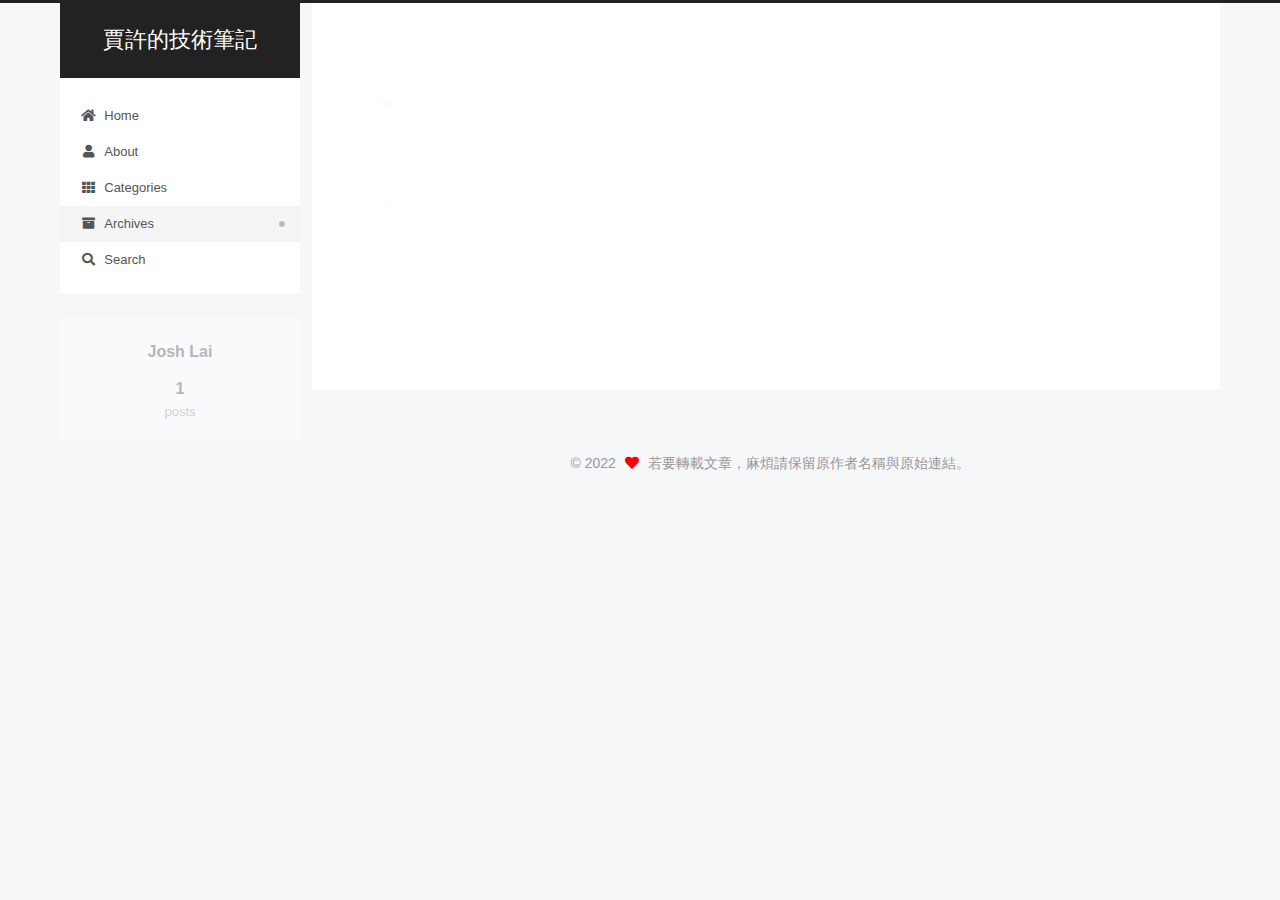
==== archives/index.html @ 077f095e "Site updated: 2022-09-03 20:26:24" ====
<!DOCTYPE html>
<html lang="en">
<head>
  <meta charset="UTF-8">
<meta name="viewport" content="width=device-width, initial-scale=1, maximum-scale=2">
<meta name="theme-color" content="#222">
<meta name="generator" content="Hexo 6.2.0">
  <link rel="apple-touch-icon" sizes="180x180" href="/images/apple-touch-icon-next.png">
  <link rel="icon" type="image/png" sizes="32x32" href="/images/favicon-32x32-next.png">
  <link rel="icon" type="image/png" sizes="16x16" href="/images/favicon-16x16-next.png">
  <link rel="mask-icon" href="/images/logo.svg" color="#222">

<link rel="stylesheet" href="/css/main.css">


<link rel="stylesheet" href="/lib/font-awesome/css/all.min.css">

<script id="hexo-configurations">
    var NexT = window.NexT || {};
    var CONFIG = {"hostname":"example.com","root":"/","scheme":"Pisces","version":"7.8.0","exturl":false,"sidebar":{"position":"left","display":"post","padding":18,"offset":12,"onmobile":false},"copycode":{"enable":false,"show_result":false,"style":null},"back2top":{"enable":true,"sidebar":false,"scrollpercent":false},"bookmark":{"enable":false,"color":"#222","save":"auto"},"fancybox":false,"mediumzoom":false,"lazyload":false,"pangu":false,"comments":{"style":"tabs","active":null,"storage":true,"lazyload":false,"nav":null},"algolia":{"hits":{"per_page":10},"labels":{"input_placeholder":"Search for Posts","hits_empty":"We didn't find any results for the search: ${query}","hits_stats":"${hits} results found in ${time} ms"}},"localsearch":{"enable":true,"trigger":"auto","top_n_per_article":1,"unescape":false,"preload":false},"motion":{"enable":true,"async":false,"transition":{"post_block":"fadeIn","post_header":"slideDownIn","post_body":"slideDownIn","coll_header":"slideLeftIn","sidebar":"slideUpIn"}},"path":"search.xml"};
  </script>

  <meta property="og:type" content="website">
<meta property="og:title" content="賈許的技術筆記">
<meta property="og:url" content="http://example.com/archives/index.html">
<meta property="og:site_name" content="賈許的技術筆記">
<meta property="og:locale" content="en_US">
<meta property="article:author" content="Josh Lai">
<meta name="twitter:card" content="summary">

<link rel="canonical" href="http://example.com/archives/">


<script id="page-configurations">
  // https://hexo.io/docs/variables.html
  CONFIG.page = {
    sidebar: "",
    isHome : false,
    isPost : false,
    lang   : 'en'
  };
</script>

  <title>Archive | 賈許的技術筆記</title>
  






  <noscript>
  <style>
  .use-motion .brand,
  .use-motion .menu-item,
  .sidebar-inner,
  .use-motion .post-block,
  .use-motion .pagination,
  .use-motion .comments,
  .use-motion .post-header,
  .use-motion .post-body,
  .use-motion .collection-header { opacity: initial; }

  .use-motion .site-title,
  .use-motion .site-subtitle {
    opacity: initial;
    top: initial;
  }

  .use-motion .logo-line-before i { left: initial; }
  .use-motion .logo-line-after i { right: initial; }
  </style>
</noscript>

</head>

<body itemscope itemtype="http://schema.org/WebPage">
  <div class="container use-motion">
    <div class="headband"></div>

    <header class="header" itemscope itemtype="http://schema.org/WPHeader">
      <div class="header-inner"><div class="site-brand-container">
  <div class="site-nav-toggle">
    <div class="toggle" aria-label="Toggle navigation bar">
      <span class="toggle-line toggle-line-first"></span>
      <span class="toggle-line toggle-line-middle"></span>
      <span class="toggle-line toggle-line-last"></span>
    </div>
  </div>

  <div class="site-meta">

    <a href="/" class="brand" rel="start">
      <span class="logo-line-before"><i></i></span>
      <h1 class="site-title">賈許的技術筆記</h1>
      <span class="logo-line-after"><i></i></span>
    </a>
  </div>

  <div class="site-nav-right">
    <div class="toggle popup-trigger">
        <i class="fa fa-search fa-fw fa-lg"></i>
    </div>
  </div>
</div>




<nav class="site-nav">
  <ul id="menu" class="main-menu menu">
        <li class="menu-item menu-item-home">

    <a href="/" rel="section"><i class="fa fa-home fa-fw"></i>Home</a>

  </li>
        <li class="menu-item menu-item-about">

    <a href="/about/" rel="section"><i class="fa fa-user fa-fw"></i>About</a>

  </li>
        <li class="menu-item menu-item-categories">

    <a href="/categories/" rel="section"><i class="fa fa-th fa-fw"></i>Categories</a>

  </li>
        <li class="menu-item menu-item-archives">

    <a href="/archives/" rel="section"><i class="fa fa-archive fa-fw"></i>Archives</a>

  </li>
      <li class="menu-item menu-item-search">
        <a role="button" class="popup-trigger"><i class="fa fa-search fa-fw"></i>Search
        </a>
      </li>
  </ul>
</nav>



  <div class="search-pop-overlay">
    <div class="popup search-popup">
        <div class="search-header">
  <span class="search-icon">
    <i class="fa fa-search"></i>
  </span>
  <div class="search-input-container">
    <input autocomplete="off" autocapitalize="off"
           placeholder="Searching..." spellcheck="false"
           type="search" class="search-input">
  </div>
  <span class="popup-btn-close">
    <i class="fa fa-times-circle"></i>
  </span>
</div>
<div id="search-result">
  <div id="no-result">
    <i class="fa fa-spinner fa-pulse fa-5x fa-fw"></i>
  </div>
</div>

    </div>
  </div>

</div>
    </header>

    
  <div class="back-to-top">
    <i class="fa fa-arrow-up"></i>
    <span>0%</span>
  </div>


    <main class="main">
      <div class="main-inner">
        <div class="content-wrap">
          

          <div class="content archive">
            

  
  
  
  <div class="post-block">
    <div class="posts-collapse">
      <div class="collection-title">
        <span class="collection-header">Um..! 1 post. Keep on posting.</span>
      </div>

      
    <div class="collection-year">
      <span class="collection-header">2022</span>
    </div>

  <article itemscope itemtype="http://schema.org/Article">
    <header class="post-header">

      <div class="post-meta">
        <time itemprop="dateCreated"
              datetime="2022-09-03T19:16:17+08:00"
              content="2022-09-03">
          09-03
        </time>
      </div>

      <div class="post-title">
          <a class="post-title-link" href="/2022/09/03/hello-world/" itemprop="url">
            <span itemprop="name">Hello World</span>
          </a>
      </div>

    </header>
  </article>


    </div>
  </div>
  
  
  

  



          </div>
          

<script>
  window.addEventListener('tabs:register', () => {
    let { activeClass } = CONFIG.comments;
    if (CONFIG.comments.storage) {
      activeClass = localStorage.getItem('comments_active') || activeClass;
    }
    if (activeClass) {
      let activeTab = document.querySelector(`a[href="#comment-${activeClass}"]`);
      if (activeTab) {
        activeTab.click();
      }
    }
  });
  if (CONFIG.comments.storage) {
    window.addEventListener('tabs:click', event => {
      if (!event.target.matches('.tabs-comment .tab-content .tab-pane')) return;
      let commentClass = event.target.classList[1];
      localStorage.setItem('comments_active', commentClass);
    });
  }
</script>

        </div>
          
  
  <div class="toggle sidebar-toggle">
    <span class="toggle-line toggle-line-first"></span>
    <span class="toggle-line toggle-line-middle"></span>
    <span class="toggle-line toggle-line-last"></span>
  </div>

  <aside class="sidebar">
    <div class="sidebar-inner">

      <ul class="sidebar-nav motion-element">
        <li class="sidebar-nav-toc">
          Table of Contents
        </li>
        <li class="sidebar-nav-overview">
          Overview
        </li>
      </ul>

      <!--noindex-->
      <div class="post-toc-wrap sidebar-panel">
      </div>
      <!--/noindex-->

      <div class="site-overview-wrap sidebar-panel">
        <div class="site-author motion-element" itemprop="author" itemscope itemtype="http://schema.org/Person">
  <p class="site-author-name" itemprop="name">Josh Lai</p>
  <div class="site-description" itemprop="description"></div>
</div>
<div class="site-state-wrap motion-element">
  <nav class="site-state">
      <div class="site-state-item site-state-posts">
          <a href="/archives/">
        
          <span class="site-state-item-count">1</span>
          <span class="site-state-item-name">posts</span>
        </a>
      </div>
  </nav>
</div>



      </div>

    </div>
  </aside>
  <div id="sidebar-dimmer"></div>


      </div>
    </main>

    <footer class="footer">
      <div class="footer-inner">
        

        

<div class="copyright">
  
  &copy; 
  <span itemprop="copyrightYear">2022</span>
  <span class="with-love">
    <i class="fa fa-heart"></i>
  </span>
  <span class="author" itemprop="copyrightHolder">若要轉載文章，麻煩請保留原作者名稱與原始連結。</span>
</div>

        








      </div>
    </footer>
  </div>

  
  <script src="/lib/anime.min.js"></script>
  <script src="/lib/velocity/velocity.min.js"></script>
  <script src="/lib/velocity/velocity.ui.min.js"></script>

<script src="/js/utils.js"></script>

<script src="/js/motion.js"></script>


<script src="/js/schemes/pisces.js"></script>


<script src="/js/next-boot.js"></script>




  




  
<script src="/js/local-search.js"></script>













  

  

</body>
</html>
---- css/main.css ----
:root {
  --body-bg-color: #f5f7f9;
  --content-bg-color: #fff;
  --card-bg-color: #f5f5f5;
  --text-color: #555;
  --blockquote-color: #666;
  --link-color: #555;
  --link-hover-color: #222;
  --brand-color: #fff;
  --brand-hover-color: #fff;
  --table-row-odd-bg-color: #f9f9f9;
  --table-row-hover-bg-color: #f5f5f5;
  --menu-item-bg-color: #f5f5f5;
  --btn-default-bg: #fff;
  --btn-default-color: #555;
  --btn-default-border-color: #555;
  --btn-default-hover-bg: #222;
  --btn-default-hover-color: #fff;
  --btn-default-hover-border-color: #222;
}
html {
  line-height: 1.15; /* 1 */
  -webkit-text-size-adjust: 100%; /* 2 */
}
body {
  margin: 0;
}
main {
  display: block;
}
h1 {
  font-size: 2em;
  margin: 0.67em 0;
}
hr {
  box-sizing: content-box; /* 1 */
  height: 0; /* 1 */
  overflow: visible; /* 2 */
}
pre {
  font-family: monospace, monospace; /* 1 */
  font-size: 1em; /* 2 */
}
a {
  background: transparent;
}
abbr[title] {
  border-bottom: none; /* 1 */
  text-decoration: underline; /* 2 */
  text-decoration: underline dotted; /* 2 */
}
b,
strong {
  font-weight: bolder;
}
code,
kbd,
samp {
  font-family: monospace, monospace; /* 1 */
  font-size: 1em; /* 2 */
}
small {
  font-size: 80%;
}
sub,
sup {
  font-size: 75%;
  line-height: 0;
  position: relative;
  vertical-align: baseline;
}
sub {
  bottom: -0.25em;
}
sup {
  top: -0.5em;
}
img {
  border-style: none;
}
button,
input,
optgroup,
select,
textarea {
  font-family: inherit; /* 1 */
  font-size: 100%; /* 1 */
  line-height: 1.15; /* 1 */
  margin: 0; /* 2 */
}
button,
input {
/* 1 */
  overflow: visible;
}
button,
select {
/* 1 */
  text-transform: none;
}
button,
[type='button'],
[type='reset'],
[type='submit'] {
  -webkit-appearance: button;
}
button::-moz-focus-inner,
[type='button']::-moz-focus-inner,
[type='reset']::-moz-focus-inner,
[type='submit']::-moz-focus-inner {
  border-style: none;
  padding: 0;
}
button:-moz-focusring,
[type='button']:-moz-focusring,
[type='reset']:-moz-focusring,
[type='submit']:-moz-focusring {
  outline: 1px dotted ButtonText;
}
fieldset {
  padding: 0.35em 0.75em 0.625em;
}
legend {
  box-sizing: border-box; /* 1 */
  color: inherit; /* 2 */
  display: table; /* 1 */
  max-width: 100%; /* 1 */
  padding: 0; /* 3 */
  white-space: normal; /* 1 */
}
progress {
  vertical-align: baseline;
}
textarea {
  overflow: auto;
}
[type='checkbox'],
[type='radio'] {
  box-sizing: border-box; /* 1 */
  padding: 0; /* 2 */
}
[type='number']::-webkit-inner-spin-button,
[type='number']::-webkit-outer-spin-button {
  height: auto;
}
[type='search'] {
  outline-offset: -2px; /* 2 */
  -webkit-appearance: textfield; /* 1 */
}
[type='search']::-webkit-search-decoration {
  -webkit-appearance: none;
}
::-webkit-file-upload-button {
  font: inherit; /* 2 */
  -webkit-appearance: button; /* 1 */
}
details {
  display: block;
}
summary {
  display: list-item;
}
template {
  display: none;
}
[hidden] {
  display: none;
}
::selection {
  background: #262a30;
  color: #eee;
}
html,
body {
  height: 100%;
}
body {
  background: var(--body-bg-color);
  color: var(--text-color);
  font-family: 'Lato', "PingFang SC", "Microsoft YaHei", sans-serif;
  font-size: 1em;
  line-height: 2;
}
@media (max-width: 991px) {
  body {
    padding-left: 0 !important;
    padding-right: 0 !important;
  }
}
h1,
h2,
h3,
h4,
h5,
h6 {
  font-family: 'Lato', "PingFang SC", "Microsoft YaHei", sans-serif;
  font-weight: bold;
  line-height: 1.5;
  margin: 20px 0 15px;
}
h1 {
  font-size: 1.5em;
}
h2 {
  font-size: 1.375em;
}
h3 {
  font-size: 1.25em;
}
h4 {
  font-size: 1.125em;
}
h5 {
  font-size: 1em;
}
h6 {
  font-size: 0.875em;
}
p {
  margin: 0 0 20px 0;
}
a,
span.exturl {
  border-bottom: 1px solid #999;
  color: var(--link-color);
  outline: 0;
  text-decoration: none;
  overflow-wrap: break-word;
  word-wrap: break-word;
  cursor: pointer;
}
a:hover,
span.exturl:hover {
  border-bottom-color: var(--link-hover-color);
  color: var(--link-hover-color);
}
iframe,
img,
video {
  display: block;
  margin-left: auto;
  margin-right: auto;
  max-width: 100%;
}
hr {
  background-image: repeating-linear-gradient(-45deg, #ddd, #ddd 4px, transparent 4px, transparent 8px);
  border: 0;
  height: 3px;
  margin: 40px 0;
}
blockquote {
  border-left: 4px solid #ddd;
  color: var(--blockquote-color);
  margin: 0;
  padding: 0 15px;
}
blockquote cite::before {
  content: '-';
  padding: 0 5px;
}
dt {
  font-weight: bold;
}
dd {
  margin: 0;
  padding: 0;
}
kbd {
  background-color: #f5f5f5;
  background-image: linear-gradient(#eee, #fff, #eee);
  border: 1px solid #ccc;
  border-radius: 0.2em;
  box-shadow: 0.1em 0.1em 0.2em rgba(0,0,0,0.1);
  color: #555;
  font-family: inherit;
  padding: 0.1em 0.3em;
  white-space: nowrap;
}
.table-container {
  overflow: auto;
}
table {
  border-collapse: collapse;
  border-spacing: 0;
  font-size: 0.875em;
  margin: 0 0 20px 0;
  width: 100%;
}
tbody tr:nth-of-type(odd) {
  background: var(--table-row-odd-bg-color);
}
tbody tr:hover {
  background: var(--table-row-hover-bg-color);
}
caption,
th,
td {
  font-weight: normal;
  padding: 8px;
  vertical-align: middle;
}
th,
td {
  border: 1px solid #ddd;
  border-bottom: 3px solid #ddd;
}
th {
  font-weight: 700;
  padding-bottom: 10px;
}
td {
  border-bottom-width: 1px;
}
.btn {
  background: var(--btn-default-bg);
  border: 2px solid var(--btn-default-border-color);
  border-radius: 2px;
  color: var(--btn-default-color);
  display: inline-block;
  font-size: 0.875em;
  line-height: 2;
  padding: 0 20px;
  text-decoration: none;
  transition-property: background-color;
  transition-delay: 0s;
  transition-duration: 0.2s;
  transition-timing-function: ease-in-out;
}
.btn:hover {
  background: var(--btn-default-hover-bg);
  border-color: var(--btn-default-hover-border-color);
  color: var(--btn-default-hover-color);
}
.btn + .btn {
  margin: 0 0 8px 8px;
}
.btn .fa-fw {
  text-align: left;
  width: 1.285714285714286em;
}
.toggle {
  line-height: 0;
}
.toggle .toggle-line {
  background: #fff;
  display: inline-block;
  height: 2px;
  left: 0;
  position: relative;
  top: 0;
  transition: all 0.4s;
  vertical-align: top;
  width: 100%;
}
.toggle .toggle-line:not(:first-child) {
  margin-top: 3px;
}
.toggle.toggle-arrow .toggle-line-first {
  left: 50%;
  top: 2px;
  transform: rotate(45deg);
  width: 50%;
}
.toggle.toggle-arrow .toggle-line-middle {
  left: 2px;
  width: 90%;
}
.toggle.toggle-arrow .toggle-line-last {
  left: 50%;
  top: -2px;
  transform: rotate(-45deg);
  width: 50%;
}
.toggle.toggle-close .toggle-line-first {
  transform: rotate(-45deg);
  top: 5px;
}
.toggle.toggle-close .toggle-line-middle {
  opacity: 0;
}
.toggle.toggle-close .toggle-line-last {
  transform: rotate(45deg);
  top: -5px;
}
.highlight,
pre {
  background: #f7f7f7;
  color: #4d4d4c;
  line-height: 1.6;
  margin: 0 auto 20px;
}
pre,
code {
  font-family: consolas, Menlo, monospace, "PingFang SC", "Microsoft YaHei";
}
code {
  background: #eee;
  border-radius: 3px;
  color: #555;
  padding: 2px 4px;
  overflow-wrap: break-word;
  word-wrap: break-word;
}
.highlight *::selection {
  background: #d6d6d6;
}
.highlight pre {
  border: 0;
  margin: 0;
  padding: 10px 0;
}
.highlight table {
  border: 0;
  margin: 0;
  width: auto;
}
.highlight td {
  border: 0;
  padding: 0;
}
.highlight figcaption {
  background: #eff2f3;
  color: #4d4d4c;
  display: flex;
  font-size: 0.875em;
  justify-content: space-between;
  line-height: 1.2;
  padding: 0.5em;
}
.highlight figcaption a {
  color: #4d4d4c;
}
.highlight figcaption a:hover {
  border-bottom-color: #4d4d4c;
}
.highlight .gutter {
  -moz-user-select: none;
  -ms-user-select: none;
  -webkit-user-select: none;
  user-select: none;
}
.highlight .gutter pre {
  background: #eff2f3;
  color: #869194;
  padding-left: 10px;
  padding-right: 10px;
  text-align: right;
}
.highlight .code pre {
  background: #f7f7f7;
  padding-left: 10px;
  width: 100%;
}
.gist table {
  width: auto;
}
.gist table td {
  border: 0;
}
pre {
  overflow: auto;
  padding: 10px;
}
pre code {
  background: none;
  color: #4d4d4c;
  font-size: 0.875em;
  padding: 0;
  text-shadow: none;
}
pre .deletion {
  background: #fdd;
}
pre .addition {
  background: #dfd;
}
pre .meta {
  color: #eab700;
  -moz-user-select: none;
  -ms-user-select: none;
  -webkit-user-select: none;
  user-select: none;
}
pre .comment {
  color: #8e908c;
}
pre .variable,
pre .attribute,
pre .tag,
pre .name,
pre .regexp,
pre .ruby .constant,
pre .xml .tag .title,
pre .xml .pi,
pre .xml .doctype,
pre .html .doctype,
pre .css .id,
pre .css .class,
pre .css .pseudo {
  color: #c82829;
}
pre .number,
pre .preprocessor,
pre .built_in,
pre .builtin-name,
pre .literal,
pre .params,
pre .constant,
pre .command {
  color: #f5871f;
}
pre .ruby .class .title,
pre .css .rules .attribute,
pre .string,
pre .symbol,
pre .value,
pre .inheritance,
pre .header,
pre .ruby .symbol,
pre .xml .cdata,
pre .special,
pre .formula {
  color: #718c00;
}
pre .title,
pre .css .hexcolor {
  color: #3e999f;
}
pre .function,
pre .python .decorator,
pre .python .title,
pre .ruby .function .title,
pre .ruby .title .keyword,
pre .perl .sub,
pre .javascript .title,
pre .coffeescript .title {
  color: #4271ae;
}
pre .keyword,
pre .javascript .function {
  color: #8959a8;
}
.blockquote-center {
  border-left: none;
  margin: 40px 0;
  padding: 0;
  position: relative;
  text-align: center;
}
.blockquote-center .fa {
  display: block;
  opacity: 0.6;
  position: absolute;
  width: 100%;
}
.blockquote-center .fa-quote-left {
  border-top: 1px solid #ccc;
  text-align: left;
  top: -20px;
}
.blockquote-center .fa-quote-right {
  border-bottom: 1px solid #ccc;
  text-align: right;
  bottom: -20px;
}
.blockquote-center p,
.blockquote-center div {
  text-align: center;
}
.post-body .group-picture img {
  margin: 0 auto;
  padding: 0 3px;
}
.group-picture-row {
  margin-bottom: 6px;
  overflow: hidden;
}
.group-picture-column {
  float: left;
  margin-bottom: 10px;
}
.post-body .label {
  color: #555;
  display: inline;
  padding: 0 2px;
}
.post-body .label.default {
  background: #f0f0f0;
}
.post-body .label.primary {
  background: #efe6f7;
}
.post-body .label.info {
  background: #e5f2f8;
}
.post-body .label.success {
  background: #e7f4e9;
}
.post-body .label.warning {
  background: #fcf6e1;
}
.post-body .label.danger {
  background: #fae8eb;
}
.post-body .tabs {
  margin-bottom: 20px;
}
.post-body .tabs,
.tabs-comment {
  display: block;
  padding-top: 10px;
  position: relative;
}
.post-body .tabs ul.nav-tabs,
.tabs-comment ul.nav-tabs {
  display: flex;
  flex-wrap: wrap;
  margin: 0;
  margin-bottom: -1px;
  padding: 0;
}
@media (max-width: 413px) {
  .post-body .tabs ul.nav-tabs,
  .tabs-comment ul.nav-tabs {
    display: block;
    margin-bottom: 5px;
  }
}
.post-body .tabs ul.nav-tabs li.tab,
.tabs-comment ul.nav-tabs li.tab {
  border-bottom: 1px solid #ddd;
  border-left: 1px solid transparent;
  border-right: 1px solid transparent;
  border-top: 3px solid transparent;
  flex-grow: 1;
  list-style-type: none;
  border-radius: 0 0 0 0;
}
@media (max-width: 413px) {
  .post-body .tabs ul.nav-tabs li.tab,
  .tabs-comment ul.nav-tabs li.tab {
    border-bottom: 1px solid transparent;
    border-left: 3px solid transparent;
    border-right: 1px solid transparent;
    border-top: 1px solid transparent;
  }
}
@media (max-width: 413px) {
  .post-body .tabs ul.nav-tabs li.tab,
  .tabs-comment ul.nav-tabs li.tab {
    border-radius: 0;
  }
}
.post-body .tabs ul.nav-tabs li.tab a,
.tabs-comment ul.nav-tabs li.tab a {
  border-bottom: initial;
  display: block;
  line-height: 1.8;
  outline: 0;
  padding: 0.25em 0.75em;
  text-align: center;
  transition-delay: 0s;
  transition-duration: 0.2s;
  transition-timing-function: ease-out;
}
.post-body .tabs ul.nav-tabs li.tab a i,
.tabs-comment ul.nav-tabs li.tab a i {
  width: 1.285714285714286em;
}
.post-body .tabs ul.nav-tabs li.tab.active,
.tabs-comment ul.nav-tabs li.tab.active {
  border-bottom: 1px solid transparent;
  border-left: 1px solid #ddd;
  border-right: 1px solid #ddd;
  border-top: 3px solid #fc6423;
}
@media (max-width: 413px) {
  .post-body .tabs ul.nav-tabs li.tab.active,
  .tabs-comment ul.nav-tabs li.tab.active {
    border-bottom: 1px solid #ddd;
    border-left: 3px solid #fc6423;
    border-right: 1px solid #ddd;
    border-top: 1px solid #ddd;
  }
}
.post-body .tabs ul.nav-tabs li.tab.active a,
.tabs-comment ul.nav-tabs li.tab.active a {
  color: var(--link-color);
  cursor: default;
}
.post-body .tabs .tab-content .tab-pane,
.tabs-comment .tab-content .tab-pane {
  border: 1px solid #ddd;
  border-top: 0;
  padding: 20px 20px 0 20px;
  border-radius: 0;
}
.post-body .tabs .tab-content .tab-pane:not(.active),
.tabs-comment .tab-content .tab-pane:not(.active) {
  display: none;
}
.post-body .tabs .tab-content .tab-pane.active,
.tabs-comment .tab-content .tab-pane.active {
  display: block;
}
.post-body .tabs .tab-content .tab-pane.active:nth-of-type(1),
.tabs-comment .tab-content .tab-pane.active:nth-of-type(1) {
  border-radius: 0 0 0 0;
}
@media (max-width: 413px) {
  .post-body .tabs .tab-content .tab-pane.active:nth-of-type(1),
  .tabs-comment .tab-content .tab-pane.active:nth-of-type(1) {
    border-radius: 0;
  }
}
.post-body .note {
  border-radius: 3px;
  margin-bottom: 20px;
  padding: 1em;
  position: relative;
  border: 1px solid #eee;
  border-left-width: 5px;
}
.post-body .note h2,
.post-body .note h3,
.post-body .note h4,
.post-body .note h5,
.post-body .note h6 {
  margin-top: 0;
  border-bottom: initial;
  margin-bottom: 0;
  padding-top: 0;
}
.post-body .note p:first-child,
.post-body .note ul:first-child,
.post-body .note ol:first-child,
.post-body .note table:first-child,
.post-body .note pre:first-child,
.post-body .note blockquote:first-child,
.post-body .note img:first-child {
  margin-top: 0;
}
.post-body .note p:last-child,
.post-body .note ul:last-child,
.post-body .note ol:last-child,
.post-body .note table:last-child,
.post-body .note pre:last-child,
.post-body .note blockquote:last-child,
.post-body .note img:last-child {
  margin-bottom: 0;
}
.post-body .note.default {
  border-left-color: #777;
}
.post-body .note.default h2,
.post-body .note.default h3,
.post-body .note.default h4,
.post-body .note.default h5,
.post-body .note.default h6 {
  color: #777;
}
.post-body .note.primary {
  border-left-color: #6f42c1;
}
.post-body .note.primary h2,
.post-body .note.primary h3,
.post-body .note.primary h4,
.post-body .note.primary h5,
.post-body .note.primary h6 {
  color: #6f42c1;
}
.post-body .note.info {
  border-left-color: #428bca;
}
.post-body .note.info h2,
.post-body .note.info h3,
.post-body .note.info h4,
.post-body .note.info h5,
.post-body .note.info h6 {
  color: #428bca;
}
.post-body .note.success {
  border-left-color: #5cb85c;
}
.post-body .note.success h2,
.post-body .note.success h3,
.post-body .note.success h4,
.post-body .note.success h5,
.post-body .note.success h6 {
  color: #5cb85c;
}
.post-body .note.warning {
  border-left-color: #f0ad4e;
}
.post-body .note.warning h2,
.post-body .note.warning h3,
.post-body .note.warning h4,
.post-body .note.warning h5,
.post-body .note.warning h6 {
  color: #f0ad4e;
}
.post-body .note.danger {
  border-left-color: #d9534f;
}
.post-body .note.danger h2,
.post-body .note.danger h3,
.post-body .note.danger h4,
.post-body .note.danger h5,
.post-body .note.danger h6 {
  color: #d9534f;
}
.pagination .prev,
.pagination .next,
.pagination .page-number,
.pagination .space {
  display: inline-block;
  margin: 0 10px;
  padding: 0 11px;
  position: relative;
  top: -1px;
}
@media (max-width: 767px) {
  .pagination .prev,
  .pagination .next,
  .pagination .page-number,
  .pagination .space {
    margin: 0 5px;
  }
}
.pagination {
  border-top: 1px solid #eee;
  margin: 120px 0 0;
  text-align: center;
}
.pagination .prev,
.pagination .next,
.pagination .page-number {
  border-bottom: 0;
  border-top: 1px solid #eee;
  transition-property: border-color;
  transition-delay: 0s;
  transition-duration: 0.2s;
  transition-timing-function: ease-in-out;
}
.pagination .prev:hover,
.pagination .next:hover,
.pagination .page-number:hover {
  border-top-color: #222;
}
.pagination .space {
  margin: 0;
  padding: 0;
}
.pagination .prev {
  margin-left: 0;
}
.pagination .next {
  margin-right: 0;
}
.pagination .page-number.current {
  background: #ccc;
  border-top-color: #ccc;
  color: #fff;
}
@media (max-width: 767px) {
  .pagination {
    border-top: none;
  }
  .pagination .prev,
  .pagination .next,
  .pagination .page-number {
    border-bottom: 1px solid #eee;
    border-top: 0;
    margin-bottom: 10px;
    padding: 0 10px;
  }
  .pagination .prev:hover,
  .pagination .next:hover,
  .pagination .page-number:hover {
    border-bottom-color: #222;
  }
}
.comments {
  margin-top: 60px;
  overflow: hidden;
}
.comment-button-group {
  display: flex;
  flex-wrap: wrap-reverse;
  justify-content: center;
  margin: 1em 0;
}
.comment-button-group .comment-button {
  margin: 0.1em 0.2em;
}
.comment-button-group .comment-button.active {
  background: var(--btn-default-hover-bg);
  border-color: var(--btn-default-hover-border-color);
  color: var(--btn-default-hover-color);
}
.comment-position {
  display: none;
}
.comment-position.active {
  display: block;
}
.tabs-comment {
  background: var(--content-bg-color);
  margin-top: 4em;
  padding-top: 0;
}
.tabs-comment .comments {
  border: 0;
  box-shadow: none;
  margin-top: 0;
  padding-top: 0;
}
.container {
  min-height: 100%;
  position: relative;
}
.main-inner {
  margin: 0 auto;
  width: calc(100% - 20px);
}
@media (min-width: 1200px) {
  .main-inner {
    width: 1160px;
  }
}
@media (min-width: 1600px) {
  .main-inner {
    width: 73%;
  }
}
@media (max-width: 767px) {
  .content-wrap {
    padding: 0 20px;
  }
}
.header {
  background: transparent;
}
.header-inner {
  margin: 0 auto;
  width: calc(100% - 20px);
}
@media (min-width: 1200px) {
  .header-inner {
    width: 1160px;
  }
}
@media (min-width: 1600px) {
  .header-inner {
    width: 73%;
  }
}
.site-brand-container {
  display: flex;
  flex-shrink: 0;
  padding: 0 10px;
}
.headband {
  background: #222;
  height: 3px;
}
.site-meta {
  flex-grow: 1;
  text-align: center;
}
@media (max-width: 767px) {
  .site-meta {
    text-align: center;
  }
}
.brand {
  border-bottom: none;
  color: var(--brand-color);
  display: inline-block;
  line-height: 1.375em;
  padding: 0 40px;
  position: relative;
}
.brand:hover {
  color: var(--brand-hover-color);
}
.site-title {
  font-family: 'Lato', "PingFang SC", "Microsoft YaHei", sans-serif;
  font-size: 1.375em;
  font-weight: normal;
  margin: 0;
}
.site-subtitle {
  color: #ddd;
  font-size: 0.8125em;
  margin: 10px 0;
}
.use-motion .brand {
  opacity: 0;
}
.use-motion .site-title,
.use-motion .site-subtitle,
.use-motion .custom-logo-image {
  opacity: 0;
  position: relative;
  top: -10px;
}
.site-nav-toggle,
.site-nav-right {
  display: none;
}
@media (max-width: 767px) {
  .site-nav-toggle,
  .site-nav-right {
    display: flex;
    flex-direction: column;
    justify-content: center;
  }
}
.site-nav-toggle .toggle,
.site-nav-right .toggle {
  color: var(--text-color);
  padding: 10px;
  width: 22px;
}
.site-nav-toggle .toggle .toggle-line,
.site-nav-right .toggle .toggle-line {
  background: var(--text-color);
  border-radius: 1px;
}
.site-nav {
  display: block;
}
@media (max-width: 767px) {
  .site-nav {
    clear: both;
    display: none;
  }
}
.site-nav.site-nav-on {
  display: block;
}
.menu {
  margin-top: 20px;
  padding-left: 0;
  text-align: center;
}
.menu-item {
  display: inline-block;
  list-style: none;
  margin: 0 10px;
}
@media (max-width: 767px) {
  .menu-item {
    display: block;
    margin-top: 10px;
  }
  .menu-item.menu-item-search {
    display: none;
  }
}
.menu-item a,
.menu-item span.exturl {
  border-bottom: 0;
  display: block;
  font-size: 0.8125em;
  transition-property: border-color;
  transition-delay: 0s;
  transition-duration: 0.2s;
  transition-timing-function: ease-in-out;
}
@media (hover: none) {
  .menu-item a:hover,
  .menu-item span.exturl:hover {
    border-bottom-color: transparent !important;
  }
}
.menu-item .fa,
.menu-item .fab,
.menu-item .far,
.menu-item .fas {
  margin-right: 8px;
}
.menu-item .badge {
  display: inline-block;
  font-weight: bold;
  line-height: 1;
  margin-left: 0.35em;
  margin-top: 0.35em;
  text-align: center;
  white-space: nowrap;
}
@media (max-width: 767px) {
  .menu-item .badge {
    float: right;
    margin-left: 0;
  }
}
.menu-item-active a,
.menu .menu-item a:hover,
.menu .menu-item span.exturl:hover {
  background: var(--menu-item-bg-color);
}
.use-motion .menu-item {
  opacity: 0;
}
.sidebar {
  background: #222;
  bottom: 0;
  box-shadow: inset 0 2px 6px #000;
  position: fixed;
  top: 0;
}
@media (max-width: 991px) {
  .sidebar {
    display: none;
  }
}
.sidebar-inner {
  color: #999;
  padding: 18px 10px;
  text-align: center;
}
.cc-license {
  margin-top: 10px;
  text-align: center;
}
.cc-license .cc-opacity {
  border-bottom: none;
  opacity: 0.7;
}
.cc-license .cc-opacity:hover {
  opacity: 0.9;
}
.cc-license img {
  display: inline-block;
}
.site-author-image {
  border: 1px solid #eee;
  display: block;
  margin: 0 auto;
  max-width: 120px;
  padding: 2px;
}
.site-author-name {
  color: var(--text-color);
  font-weight: 600;
  margin: 0;
  text-align: center;
}
.site-description {
  color: #999;
  font-size: 0.8125em;
  margin-top: 0;
  text-align: center;
}
.links-of-author {
  margin-top: 15px;
}
.links-of-author a,
.links-of-author span.exturl {
  border-bottom-color: #555;
  display: inline-block;
  font-size: 0.8125em;
  margin-bottom: 10px;
  margin-right: 10px;
  vertical-align: middle;
}
.links-of-author a::before,
.links-of-author span.exturl::before {
  background: #ff8a49;
  border-radius: 50%;
  content: ' ';
  display: inline-block;
  height: 4px;
  margin-right: 3px;
  vertical-align: middle;
  width: 4px;
}
.sidebar-button {
  margin-top: 15px;
}
.sidebar-button a {
  border: 1px solid #fc6423;
  border-radius: 4px;
  color: #fc6423;
  display: inline-block;
  padding: 0 15px;
}
.sidebar-button a .fa,
.sidebar-button a .fab,
.sidebar-button a .far,
.sidebar-button a .fas {
  margin-right: 5px;
}
.sidebar-button a:hover {
  background: #fc6423;
  border: 1px solid #fc6423;
  color: #fff;
}
.sidebar-button a:hover .fa,
.sidebar-button a:hover .fab,
.sidebar-button a:hover .far,
.sidebar-button a:hover .fas {
  color: #fff;
}
.links-of-blogroll {
  font-size: 0.8125em;
  margin-top: 10px;
}
.links-of-blogroll-title {
  font-size: 0.875em;
  font-weight: 600;
  margin-top: 0;
}
.links-of-blogroll-list {
  list-style: none;
  margin: 0;
  padding: 0;
}
#sidebar-dimmer {
  display: none;
}
@media (max-width: 767px) {
  #sidebar-dimmer {
    background: #000;
    display: block;
    height: 100%;
    left: 100%;
    opacity: 0;
    position: fixed;
    top: 0;
    width: 100%;
    z-index: 1100;
  }
  .sidebar-active + #sidebar-dimmer {
    opacity: 0.7;
    transform: translateX(-100%);
    transition: opacity 0.5s;
  }
}
.sidebar-nav {
  margin: 0;
  padding-bottom: 20px;
  padding-left: 0;
}
.sidebar-nav li {
  border-bottom: 1px solid transparent;
  color: var(--text-color);
  cursor: pointer;
  display: inline-block;
  font-size: 0.875em;
}
.sidebar-nav li.sidebar-nav-overview {
  margin-left: 10px;
}
.sidebar-nav li:hover {
  color: #fc6423;
}
.sidebar-nav .sidebar-nav-active {
  border-bottom-color: #fc6423;
  color: #fc6423;
}
.sidebar-nav .sidebar-nav-active:hover {
  color: #fc6423;
}
.sidebar-panel {
  display: none;
  overflow-x: hidden;
  overflow-y: auto;
}
.sidebar-panel-active {
  display: block;
}
.sidebar-toggle {
  background: #222;
  bottom: 45px;
  cursor: pointer;
  height: 14px;
  left: 30px;
  padding: 5px;
  position: fixed;
  width: 14px;
  z-index: 1300;
}
@media (max-width: 991px) {
  .sidebar-toggle {
    left: 20px;
    opacity: 0.8;
    display: none;
  }
}
.sidebar-toggle:hover .toggle-line {
  background: #fc6423;
}
.post-toc {
  font-size: 0.875em;
}
.post-toc ol {
  list-style: none;
  margin: 0;
  padding: 0 2px 5px 10px;
  text-align: left;
}
.post-toc ol > ol {
  padding-left: 0;
}
.post-toc ol a {
  transition-property: all;
  transition-delay: 0s;
  transition-duration: 0.2s;
  transition-timing-function: ease-in-out;
}
.post-toc .nav-item {
  line-height: 1.8;
  overflow: hidden;
  text-overflow: ellipsis;
  white-space: nowrap;
}
.post-toc .nav .nav-child {
  display: none;
}
.post-toc .nav .active > .nav-child {
  display: block;
}
.post-toc .nav .active-current > .nav-child {
  display: block;
}
.post-toc .nav .active-current > .nav-child > .nav-item {
  display: block;
}
.post-toc .nav .active > a {
  border-bottom-color: #fc6423;
  color: #fc6423;
}
.post-toc .nav .active-current > a {
  color: #fc6423;
}
.post-toc .nav .active-current > a:hover {
  color: #fc6423;
}
.site-state {
  display: flex;
  justify-content: center;
  line-height: 1.4;
  margin-top: 10px;
  overflow: hidden;
  text-align: center;
  white-space: nowrap;
}
.site-state-item {
  padding: 0 15px;
}
.site-state-item:not(:first-child) {
  border-left: 1px solid #eee;
}
.site-state-item a {
  border-bottom: none;
}
.site-state-item-count {
  display: block;
  font-size: 1em;
  font-weight: 600;
  text-align: center;
}
.site-state-item-name {
  color: #999;
  font-size: 0.8125em;
}
.footer {
  color: #999;
  font-size: 0.875em;
  padding: 20px 0;
}
.footer.footer-fixed {
  bottom: 0;
  left: 0;
  position: absolute;
  right: 0;
}
.footer-inner {
  box-sizing: border-box;
  margin: 0 auto;
  text-align: center;
  width: calc(100% - 20px);
}
@media (min-width: 1200px) {
  .footer-inner {
    width: 1160px;
  }
}
@media (min-width: 1600px) {
  .footer-inner {
    width: 73%;
  }
}
.languages {
  display: inline-block;
  font-size: 1.125em;
  position: relative;
}
.languages .lang-select-label span {
  margin: 0 0.5em;
}
.languages .lang-select {
  height: 100%;
  left: 0;
  opacity: 0;
  position: absolute;
  top: 0;
  width: 100%;
}
.with-love {
  color: #ff0000;
  display: inline-block;
  margin: 0 5px;
  animation: iconAnimate 1.33s ease-in-out infinite;
}
.powered-by,
.theme-info {
  display: inline-block;
}
@-moz-keyframes iconAnimate {
  0%, 100% {
    transform: scale(1);
  }
  10%, 30% {
    transform: scale(0.9);
  }
  20%, 40%, 60%, 80% {
    transform: scale(1.1);
  }
  50%, 70% {
    transform: scale(1.1);
  }
}
@-webkit-keyframes iconAnimate {
  0%, 100% {
    transform: scale(1);
  }
  10%, 30% {
    transform: scale(0.9);
  }
  20%, 40%, 60%, 80% {
    transform: scale(1.1);
  }
  50%, 70% {
    transform: scale(1.1);
  }
}
@-o-keyframes iconAnimate {
  0%, 100% {
    transform: scale(1);
  }
  10%, 30% {
    transform: scale(0.9);
  }
  20%, 40%, 60%, 80% {
    transform: scale(1.1);
  }
  50%, 70% {
    transform: scale(1.1);
  }
}
@keyframes iconAnimate {
  0%, 100% {
    transform: scale(1);
  }
  10%, 30% {
    transform: scale(0.9);
  }
  20%, 40%, 60%, 80% {
    transform: scale(1.1);
  }
  50%, 70% {
    transform: scale(1.1);
  }
}
.back-to-top {
  font-size: 12px;
  text-align: center;
  transition-delay: 0s;
  transition-duration: 0.2s;
  transition-timing-function: ease-in-out;
}
.back-to-top {
  background: #222;
  bottom: -100px;
  box-sizing: border-box;
  color: #fff;
  cursor: pointer;
  left: 30px;
  opacity: 0.6;
  padding: 0 6px;
  position: fixed;
  transition-property: bottom;
  z-index: 1300;
  width: 24px;
}
.back-to-top span {
  display: none;
}
.back-to-top:hover {
  color: #fc6423;
}
.back-to-top.back-to-top-on {
  bottom: 30px;
}
@media (max-width: 991px) {
  .back-to-top {
    left: 20px;
    opacity: 0.8;
  }
}
.post-body {
  font-family: 'Lato', "PingFang SC", "Microsoft YaHei", sans-serif;
  overflow-wrap: break-word;
  word-wrap: break-word;
}
@media (min-width: 1200px) {
  .post-body {
    font-size: 1.125em;
  }
}
.post-body .exturl .fa {
  font-size: 0.875em;
  margin-left: 4px;
}
.post-body .image-caption,
.post-body .figure .caption {
  color: #999;
  font-size: 0.875em;
  font-weight: bold;
  line-height: 1;
  margin: -20px auto 15px;
  text-align: center;
}
.post-sticky-flag {
  display: inline-block;
  transform: rotate(30deg);
}
.post-button {
  margin-top: 40px;
  text-align: center;
}
.use-motion .post-block,
.use-motion .pagination,
.use-motion .comments {
  opacity: 0;
}
.use-motion .post-header {
  opacity: 0;
}
.use-motion .post-body {
  opacity: 0;
}
.use-motion .collection-header {
  opacity: 0;
}
.posts-collapse {
  margin-left: 35px;
  position: relative;
}
@media (max-width: 767px) {
  .posts-collapse {
    margin-left: 0px;
    margin-right: 0px;
  }
}
.posts-collapse .collection-title {
  font-size: 1.125em;
  position: relative;
}
.posts-collapse .collection-title::before {
  background: #999;
  border: 1px solid #fff;
  border-radius: 50%;
  content: ' ';
  height: 10px;
  left: 0;
  margin-left: -6px;
  margin-top: -4px;
  position: absolute;
  top: 50%;
  width: 10px;
}
.posts-collapse .collection-year {
  font-size: 1.5em;
  font-weight: bold;
  margin: 60px 0;
  position: relative;
}
.posts-collapse .collection-year::before {
  background: #bbb;
  border-radius: 50%;
  content: ' ';
  height: 8px;
  left: 0;
  margin-left: -4px;
  margin-top: -4px;
  position: absolute;
  top: 50%;
  width: 8px;
}
.posts-collapse .collection-header {
  display: block;
  margin: 0 0 0 20px;
}
.posts-collapse .collection-header small {
  color: #bbb;
  margin-left: 5px;
}
.posts-collapse .post-header {
  border-bottom: 1px dashed #ccc;
  margin: 30px 0;
  padding-left: 15px;
  position: relative;
  transition-property: border;
  transition-delay: 0s;
  transition-duration: 0.2s;
  transition-timing-function: ease-in-out;
}
.posts-collapse .post-header::before {
  background: #bbb;
  border: 1px solid #fff;
  border-radius: 50%;
  content: ' ';
  height: 6px;
  left: 0;
  margin-left: -4px;
  position: absolute;
  top: 0.75em;
  transition-property: background;
  width: 6px;
  transition-delay: 0s;
  transition-duration: 0.2s;
  transition-timing-function: ease-in-out;
}
.posts-collapse .post-header:hover {
  border-bottom-color: #666;
}
.posts-collapse .post-header:hover::before {
  background: #222;
}
.posts-collapse .post-meta {
  display: inline;
  font-size: 0.75em;
  margin-right: 10px;
}
.posts-collapse .post-title {
  display: inline;
}
.posts-collapse .post-title a,
.posts-collapse .post-title span.exturl {
  border-bottom: none;
  color: var(--link-color);
}
.posts-collapse .post-title .fa-external-link-alt {
  font-size: 0.875em;
  margin-left: 5px;
}
.posts-collapse::before {
  background: #f5f5f5;
  content: ' ';
  height: 100%;
  left: 0;
  margin-left: -2px;
  position: absolute;
  top: 1.25em;
  width: 4px;
}
.post-eof {
  background: #ccc;
  height: 1px;
  margin: 80px auto 60px;
  text-align: center;
  width: 8%;
}
.post-block:last-of-type .post-eof {
  display: none;
}
.content {
  padding-top: 40px;
}
@media (min-width: 992px) {
  .post-body {
    text-align: justify;
  }
}
@media (max-width: 991px) {
  .post-body {
    text-align: justify;
  }
}
.post-body h1,
.post-body h2,
.post-body h3,
.post-body h4,
.post-body h5,
.post-body h6 {
  padding-top: 10px;
}
.post-body h1 .header-anchor,
.post-body h2 .header-anchor,
.post-body h3 .header-anchor,
.post-body h4 .header-anchor,
.post-body h5 .header-anchor,
.post-body h6 .header-anchor {
  border-bottom-style: none;
  color: #ccc;
  float: right;
  margin-left: 10px;
  visibility: hidden;
}
.post-body h1 .header-anchor:hover,
.post-body h2 .header-anchor:hover,
.post-body h3 .header-anchor:hover,
.post-body h4 .header-anchor:hover,
.post-body h5 .header-anchor:hover,
.post-body h6 .header-anchor:hover {
  color: inherit;
}
.post-body h1:hover .header-anchor,
.post-body h2:hover .header-anchor,
.post-body h3:hover .header-anchor,
.post-body h4:hover .header-anchor,
.post-body h5:hover .header-anchor,
.post-body h6:hover .header-anchor {
  visibility: visible;
}
.post-body iframe,
.post-body img,
.post-body video {
  margin-bottom: 20px;
}
.post-body .video-container {
  height: 0;
  margin-bottom: 20px;
  overflow: hidden;
  padding-top: 75%;
  position: relative;
  width: 100%;
}
.post-body .video-container iframe,
.post-body .video-container object,
.post-body .video-container embed {
  height: 100%;
  left: 0;
  margin: 0;
  position: absolute;
  top: 0;
  width: 100%;
}
.post-gallery {
  align-items: center;
  display: grid;
  grid-gap: 10px;
  grid-template-columns: 1fr 1fr 1fr;
  margin-bottom: 20px;
}
@media (max-width: 767px) {
  .post-gallery {
    grid-template-columns: 1fr 1fr;
  }
}
.post-gallery a {
  border: 0;
}
.post-gallery img {
  margin: 0;
}
.posts-expand .post-header {
  font-size: 1.125em;
}
.posts-expand .post-title {
  font-size: 1.5em;
  font-weight: normal;
  margin: initial;
  text-align: center;
  overflow-wrap: break-word;
  word-wrap: break-word;
}
.posts-expand .post-title-link {
  border-bottom: none;
  color: var(--link-color);
  display: inline-block;
  position: relative;
  vertical-align: top;
}
.posts-expand .post-title-link::before {
  background: var(--link-color);
  bottom: 0;
  content: '';
  height: 2px;
  left: 0;
  position: absolute;
  transform: scaleX(0);
  visibility: hidden;
  width: 100%;
  transition-delay: 0s;
  transition-duration: 0.2s;
  transition-timing-function: ease-in-out;
}
.posts-expand .post-title-link:hover::before {
  transform: scaleX(1);
  visibility: visible;
}
.posts-expand .post-title-link .fa-external-link-alt {
  font-size: 0.875em;
  margin-left: 5px;
}
.posts-expand .post-meta {
  color: #999;
  font-family: 'Lato', "PingFang SC", "Microsoft YaHei", sans-serif;
  font-size: 0.75em;
  margin: 3px 0 60px 0;
  text-align: center;
}
.posts-expand .post-meta .post-description {
  font-size: 0.875em;
  margin-top: 2px;
}
.posts-expand .post-meta time {
  border-bottom: 1px dashed #999;
  cursor: pointer;
}
.post-meta .post-meta-item + .post-meta-item::before {
  content: '|';
  margin: 0 0.5em;
}
.post-meta-divider {
  margin: 0 0.5em;
}
.post-meta-item-icon {
  margin-right: 3px;
}
@media (max-width: 991px) {
  .post-meta-item-icon {
    display: inline-block;
  }
}
@media (max-width: 991px) {
  .post-meta-item-text {
    display: none;
  }
}
.post-nav {
  border-top: 1px solid #eee;
  display: flex;
  justify-content: space-between;
  margin-top: 15px;
  padding: 10px 5px 0;
}
.post-nav-item {
  flex: 1;
}
.post-nav-item a {
  border-bottom: none;
  display: block;
  font-size: 0.875em;
  line-height: 1.6;
  position: relative;
}
.post-nav-item a:active {
  top: 2px;
}
.post-nav-item .fa {
  font-size: 0.75em;
}
.post-nav-item:first-child {
  margin-right: 15px;
}
.post-nav-item:first-child .fa {
  margin-right: 5px;
}
.post-nav-item:last-child {
  margin-left: 15px;
  text-align: right;
}
.post-nav-item:last-child .fa {
  margin-left: 5px;
}
.rtl.post-body p,
.rtl.post-body a,
.rtl.post-body h1,
.rtl.post-body h2,
.rtl.post-body h3,
.rtl.post-body h4,
.rtl.post-body h5,
.rtl.post-body h6,
.rtl.post-body li,
.rtl.post-body ul,
.rtl.post-body ol {
  direction: rtl;
  font-family: UKIJ Ekran;
}
.rtl.post-title {
  font-family: UKIJ Ekran;
}
.post-tags {
  margin-top: 40px;
  text-align: center;
}
.post-tags a {
  display: inline-block;
  font-size: 0.8125em;
}
.post-tags a:not(:last-child) {
  margin-right: 10px;
}
.post-widgets {
  border-top: 1px solid #eee;
  margin-top: 15px;
  text-align: center;
}
.wp_rating {
  height: 20px;
  line-height: 20px;
  margin-top: 10px;
  padding-top: 6px;
  text-align: center;
}
.social-like {
  display: flex;
  font-size: 0.875em;
  justify-content: center;
  text-align: center;
}
.reward-container {
  margin: 20px auto;
  padding: 10px 0;
  text-align: center;
  width: 90%;
}
.reward-container button {
  background: transparent;
  border: 1px solid #fc6423;
  border-radius: 0;
  color: #fc6423;
  cursor: pointer;
  line-height: 2;
  outline: 0;
  padding: 0 15px;
  vertical-align: text-top;
}
.reward-container button:hover {
  background: #fc6423;
  border: 1px solid transparent;
  color: #fa9366;
}
#qr {
  padding-top: 20px;
}
#qr a {
  border: 0;
}
#qr img {
  display: inline-block;
  margin: 0.8em 2em 0 2em;
  max-width: 100%;
  width: 180px;
}
#qr p {
  text-align: center;
}
.category-all-page .category-all-title {
  text-align: center;
}
.category-all-page .category-all {
  margin-top: 20px;
}
.category-all-page .category-list {
  list-style: none;
  margin: 0;
  padding: 0;
}
.category-all-page .category-list-item {
  margin: 5px 10px;
}
.category-all-page .category-list-count {
  color: #bbb;
}
.category-all-page .category-list-count::before {
  content: ' (';
  display: inline;
}
.category-all-page .category-list-count::after {
  content: ') ';
  display: inline;
}
.category-all-page .category-list-child {
  padding-left: 10px;
}
.event-list {
  padding: 0;
}
.event-list hr {
  background: #222;
  margin: 20px 0 45px 0;
}
.event-list hr::after {
  background: #222;
  color: #fff;
  content: 'NOW';
  display: inline-block;
  font-weight: bold;
  padding: 0 5px;
  text-align: right;
}
.event-list .event {
  background: #222;
  margin: 20px 0;
  min-height: 40px;
  padding: 15px 0 15px 10px;
}
.event-list .event .event-summary {
  color: #fff;
  margin: 0;
  padding-bottom: 3px;
}
.event-list .event .event-summary::before {
  animation: dot-flash 1s alternate infinite ease-in-out;
  color: #fff;
  content: '\f111';
  display: inline-block;
  font-size: 10px;
  margin-right: 25px;
  vertical-align: middle;
  font-family: 'Font Awesome 5 Free';
  font-weight: 900;
}
.event-list .event .event-relative-time {
  color: #bbb;
  display: inline-block;
  font-size: 12px;
  font-weight: normal;
  padding-left: 12px;
}
.event-list .event .event-details {
  color: #fff;
  display: block;
  line-height: 18px;
  margin-left: 56px;
  padding-bottom: 6px;
  padding-top: 3px;
  text-indent: -24px;
}
.event-list .event .event-details::before {
  color: #fff;
  display: inline-block;
  margin-right: 9px;
  text-align: center;
  text-indent: 0;
  width: 14px;
  font-family: 'Font Awesome 5 Free';
  font-weight: 900;
}
.event-list .event .event-details.event-location::before {
  content: '\f041';
}
.event-list .event .event-details.event-duration::before {
  content: '\f017';
}
.event-list .event-past {
  background: #f5f5f5;
}
.event-list .event-past .event-summary,
.event-list .event-past .event-details {
  color: #bbb;
  opacity: 0.9;
}
.event-list .event-past .event-summary::before,
.event-list .event-past .event-details::before {
  animation: none;
  color: #bbb;
}
@-moz-keyframes dot-flash {
  from {
    opacity: 1;
    transform: scale(1);
  }
  to {
    opacity: 0;
    transform: scale(0.8);
  }
}
@-webkit-keyframes dot-flash {
  from {
    opacity: 1;
    transform: scale(1);
  }
  to {
    opacity: 0;
    transform: scale(0.8);
  }
}
@-o-keyframes dot-flash {
  from {
    opacity: 1;
    transform: scale(1);
  }
  to {
    opacity: 0;
    transform: scale(0.8);
  }
}
@keyframes dot-flash {
  from {
    opacity: 1;
    transform: scale(1);
  }
  to {
    opacity: 0;
    transform: scale(0.8);
  }
}
ul.breadcrumb {
  font-size: 0.75em;
  list-style: none;
  margin: 1em 0;
  padding: 0 2em;
  text-align: center;
}
ul.breadcrumb li {
  display: inline;
}
ul.breadcrumb li + li::before {
  content: '/\00a0';
  font-weight: normal;
  padding: 0.5em;
}
ul.breadcrumb li + li:last-child {
  font-weight: bold;
}
.tag-cloud {
  text-align: center;
}
.tag-cloud a {
  display: inline-block;
  margin: 10px;
}
.tag-cloud a:hover {
  color: var(--link-hover-color) !important;
}
.search-pop-overlay {
  background: rgba(0,0,0,0);
  height: 100%;
  left: 0;
  position: fixed;
  top: 0;
  transition: visibility 0s linear 0.2s, background 0.2s;
  visibility: hidden;
  width: 100%;
  z-index: 1400;
}
.search-pop-overlay.search-active {
  background: rgba(0,0,0,0.3);
  transition: background 0.2s;
  visibility: visible;
}
.search-popup {
  background: var(--card-bg-color);
  border-radius: 5px;
  height: 80%;
  left: calc(50% - 350px);
  position: fixed;
  top: 10%;
  transform: scale(0);
  transition: transform 0.2s;
  width: 700px;
  z-index: 1500;
}
.search-active .search-popup {
  transform: scale(1);
}
@media (max-width: 767px) {
  .search-popup {
    border-radius: 0;
    height: 100%;
    left: 0;
    margin: 0;
    top: 0;
    width: 100%;
  }
}
.search-popup .search-icon,
.search-popup .popup-btn-close {
  color: #999;
  font-size: 18px;
  padding: 0 10px;
}
.search-popup .popup-btn-close {
  cursor: pointer;
}
.search-popup .popup-btn-close:hover .fa {
  color: #222;
}
.search-popup .search-header {
  background: #eee;
  border-top-left-radius: 5px;
  border-top-right-radius: 5px;
  display: flex;
  padding: 5px;
}
.search-popup input.search-input {
  background: transparent;
  border: 0;
  outline: 0;
  width: 100%;
}
.search-popup input.search-input::-webkit-search-cancel-button {
  display: none;
}
.search-popup .search-input-container {
  flex-grow: 1;
  padding: 2px;
}
.search-popup ul.search-result-list {
  margin: 0 5px;
  padding: 0;
  width: 100%;
}
.search-popup p.search-result {
  border-bottom: 1px dashed #ccc;
  padding: 5px 0;
}
.search-popup a.search-result-title {
  font-weight: bold;
}
.search-popup .search-keyword {
  border-bottom: 1px dashed #ff2a2a;
  color: #ff2a2a;
  font-weight: bold;
}
.search-popup #search-result {
  display: flex;
  height: calc(100% - 55px);
  overflow: auto;
  padding: 5px 25px;
}
.search-popup #no-result {
  color: #ccc;
  margin: auto;
}
.header {
  margin: 0 auto;
  position: relative;
  width: calc(100% - 20px);
}
@media (min-width: 1200px) {
  .header {
    width: 1160px;
  }
}
@media (min-width: 1600px) {
  .header {
    width: 73%;
  }
}
@media (max-width: 991px) {
  .header {
    width: auto;
  }
}
.header-inner {
  background: var(--content-bg-color);
  border-radius: initial;
  box-shadow: initial;
  overflow: hidden;
  padding: 0;
  position: absolute;
  top: 0;
  width: 240px;
}
@media (min-width: 1200px) {
  .header-inner {
    width: 240px;
  }
}
@media (max-width: 991px) {
  .header-inner {
    border-radius: initial;
    position: relative;
    width: auto;
  }
}
.main-inner {
  align-items: flex-start;
  display: flex;
  justify-content: space-between;
  flex-direction: row-reverse;
}
@media (max-width: 991px) {
  .main-inner {
    width: auto;
  }
}
.content-wrap {
  background: var(--content-bg-color);
  border-radius: initial;
  box-shadow: initial;
  box-sizing: border-box;
  padding: 40px;
  width: calc(100% - 252px);
}
@media (max-width: 991px) {
  .content-wrap {
    border-radius: initial;
    padding: 20px;
    width: 100%;
  }
}
.footer-inner {
  padding-left: 260px;
}
.back-to-top {
  left: auto;
  right: 30px;
}
@media (max-width: 991px) {
  .back-to-top {
    right: 20px;
  }
}
@media (max-width: 991px) {
  .footer-inner {
    padding-left: 0;
    padding-right: 0;
    width: auto;
  }
}
.site-brand-container {
  background: #222;
}
@media (max-width: 991px) {
  .site-brand-container {
    box-shadow: 0 0 16px rgba(0,0,0,0.5);
  }
}
.site-meta {
  padding: 20px 0;
}
.brand {
  padding: 0;
}
.site-subtitle {
  margin: 10px 10px 0;
}
.custom-logo-image {
  margin-top: 20px;
}
@media (max-width: 991px) {
  .custom-logo-image {
    display: none;
  }
}
@media (min-width: 768px) and (max-width: 991px) {
  .site-nav-toggle,
  .site-nav-right {
    display: flex;
    flex-direction: column;
    justify-content: center;
  }
}
.site-nav-toggle .toggle,
.site-nav-right .toggle {
  color: #fff;
}
.site-nav-toggle .toggle .toggle-line,
.site-nav-right .toggle .toggle-line {
  background: #fff;
}
@media (min-width: 768px) and (max-width: 991px) {
  .site-nav {
    display: none;
  }
}
.menu .menu-item {
  display: block;
  margin: 0;
}
.menu .menu-item a,
.menu .menu-item span.exturl {
  padding: 5px 20px;
  position: relative;
  text-align: left;
  transition-property: background-color;
}
@media (max-width: 991px) {
  .menu .menu-item.menu-item-search {
    display: none;
  }
}
.menu .menu-item .badge {
  background: #ccc;
  border-radius: 10px;
  color: #fff;
  float: right;
  padding: 2px 5px;
  text-shadow: 1px 1px 0 rgba(0,0,0,0.1);
  vertical-align: middle;
}
.main-menu .menu-item-active a::after {
  background: #bbb;
  border-radius: 50%;
  content: ' ';
  height: 6px;
  margin-top: -3px;
  position: absolute;
  right: 15px;
  top: 50%;
  width: 6px;
}
.sub-menu {
  background: var(--content-bg-color);
  border-bottom: 1px solid #ddd;
  margin: 0;
  padding: 6px 0;
}
.sub-menu .menu-item {
  display: inline-block;
}
.sub-menu .menu-item a,
.sub-menu .menu-item span.exturl {
  background: transparent;
  margin: 5px 10px;
  padding: initial;
}
.sub-menu .menu-item a:hover,
.sub-menu .menu-item span.exturl:hover {
  background: transparent;
  color: #fc6423;
}
.sub-menu .menu-item-active a {
  border-bottom-color: #fc6423;
  color: #fc6423;
}
.sub-menu .menu-item-active a:hover {
  border-bottom-color: #fc6423;
}
.sidebar {
  background: var(--body-bg-color);
  box-shadow: none;
  margin-top: 100%;
  position: static;
  width: 240px;
}
@media (max-width: 991px) {
  .sidebar {
    display: none;
  }
}
.sidebar-toggle {
  display: none;
}
.sidebar-inner {
  background: var(--content-bg-color);
  border-radius: initial;
  box-shadow: initial;
  box-sizing: border-box;
  color: var(--text-color);
  width: 240px;
  opacity: 0;
}
.sidebar-inner.affix {
  position: fixed;
  top: 12px;
}
.sidebar-inner.affix-bottom {
  position: absolute;
}
.site-state-item {
  padding: 0 10px;
}
.sidebar-button {
  border-bottom: 1px dotted #ccc;
  border-top: 1px dotted #ccc;
  margin-top: 10px;
  text-align: center;
}
.sidebar-button a {
  border: 0;
  color: #fc6423;
  display: block;
}
.sidebar-button a:hover {
  background: none;
  border: 0;
  color: #e34603;
}
.sidebar-button a:hover .fa,
.sidebar-button a:hover .fab,
.sidebar-button a:hover .far,
.sidebar-button a:hover .fas {
  color: #e34603;
}
.links-of-author {
  display: flex;
  flex-wrap: wrap;
  margin-top: 10px;
  justify-content: center;
}
.links-of-author-item {
  margin: 5px 0 0;
  width: 50%;
}
.links-of-author-item a,
.links-of-author-item span.exturl {
  box-sizing: border-box;
  display: inline-block;
  margin-bottom: 0;
  margin-right: 0;
  max-width: 216px;
  overflow: hidden;
  padding: 0 5px;
  text-overflow: ellipsis;
  white-space: nowrap;
}
.links-of-author-item a,
.links-of-author-item span.exturl {
  border-bottom: none;
  display: block;
  text-decoration: none;
}
.links-of-author-item a::before,
.links-of-author-item span.exturl::before {
  display: none;
}
.links-of-author-item a:hover,
.links-of-author-item span.exturl:hover {
  background: var(--body-bg-color);
  border-radius: 4px;
}
.links-of-author-item .fa,
.links-of-author-item .fab,
.links-of-author-item .far,
.links-of-author-item .fas {
  margin-right: 2px;
}
.links-of-blogroll-item {
  padding: 0;
}
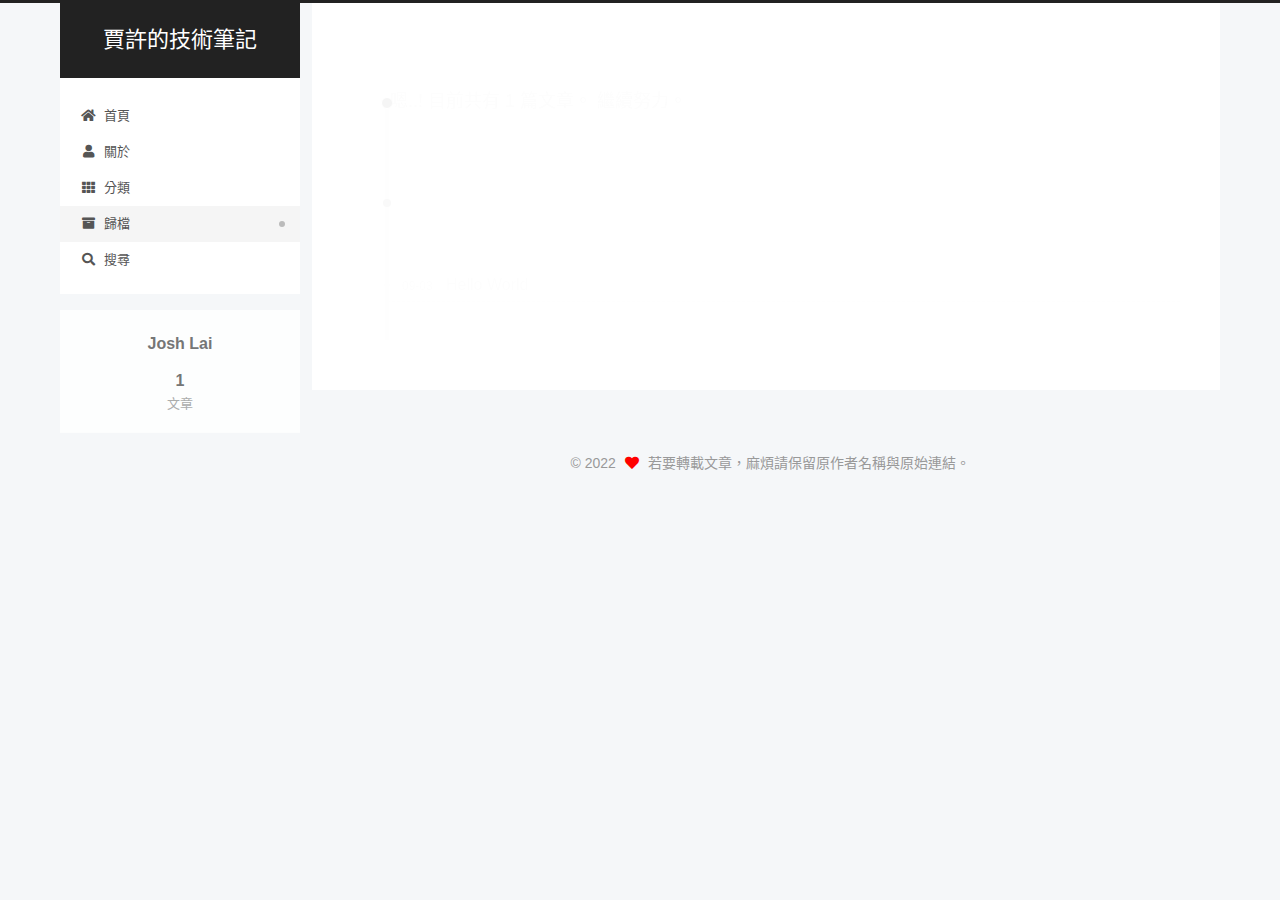
==== commit 5184e7c4: "Site updated: 2022-09-03 20:46:11" ====
--- a/archives/index.html
+++ b/archives/index.html
@@ -1,5 +1,5 @@
 <!DOCTYPE html>
-<html lang="en">
+<html lang="zh-tw">
 <head>
   <meta charset="UTF-8">
 <meta name="viewport" content="width=device-width, initial-scale=1, maximum-scale=2">
@@ -24,7 +24,7 @@
 <meta property="og:title" content="賈許的技術筆記">
 <meta property="og:url" content="http://example.com/archives/index.html">
 <meta property="og:site_name" content="賈許的技術筆記">
-<meta property="og:locale" content="en_US">
+<meta property="og:locale" content="zh_TW">
 <meta property="article:author" content="Josh Lai">
 <meta name="twitter:card" content="summary">
 
@@ -37,11 +37,11 @@
     sidebar: "",
     isHome : false,
     isPost : false,
-    lang   : 'en'
+    lang   : 'zh-tw'
   };
 </script>
 
-  <title>Archive | 賈許的技術筆記</title>
+  <title>歸檔 | 賈許的技術筆記</title>
   
 
 
@@ -81,7 +81,7 @@
     <header class="header" itemscope itemtype="http://schema.org/WPHeader">
       <div class="header-inner"><div class="site-brand-container">
   <div class="site-nav-toggle">
-    <div class="toggle" aria-label="Toggle navigation bar">
+    <div class="toggle" aria-label="切換導航欄">
       <span class="toggle-line toggle-line-first"></span>
       <span class="toggle-line toggle-line-middle"></span>
       <span class="toggle-line toggle-line-last"></span>
@@ -111,26 +111,26 @@
   <ul id="menu" class="main-menu menu">
         <li class="menu-item menu-item-home">
 
-    <a href="/" rel="section"><i class="fa fa-home fa-fw"></i>Home</a>
+    <a href="/" rel="section"><i class="fa fa-home fa-fw"></i>首頁</a>
 
   </li>
         <li class="menu-item menu-item-about">
 
-    <a href="/about/" rel="section"><i class="fa fa-user fa-fw"></i>About</a>
+    <a href="/about/" rel="section"><i class="fa fa-user fa-fw"></i>關於</a>
 
   </li>
         <li class="menu-item menu-item-categories">
 
-    <a href="/categories/" rel="section"><i class="fa fa-th fa-fw"></i>Categories</a>
+    <a href="/categories/" rel="section"><i class="fa fa-th fa-fw"></i>分類</a>
 
   </li>
         <li class="menu-item menu-item-archives">
 
-    <a href="/archives/" rel="section"><i class="fa fa-archive fa-fw"></i>Archives</a>
+    <a href="/archives/" rel="section"><i class="fa fa-archive fa-fw"></i>歸檔</a>
 
   </li>
       <li class="menu-item menu-item-search">
-        <a role="button" class="popup-trigger"><i class="fa fa-search fa-fw"></i>Search
+        <a role="button" class="popup-trigger"><i class="fa fa-search fa-fw"></i>搜尋
         </a>
       </li>
   </ul>
@@ -146,7 +146,7 @@
   </span>
   <div class="search-input-container">
     <input autocomplete="off" autocapitalize="off"
-           placeholder="Searching..." spellcheck="false"
+           placeholder="搜尋..." spellcheck="false"
            type="search" class="search-input">
   </div>
   <span class="popup-btn-close">
@@ -186,7 +186,7 @@
   <div class="post-block">
     <div class="posts-collapse">
       <div class="collection-title">
-        <span class="collection-header">Um..! 1 post. Keep on posting.</span>
+        <span class="collection-header">嗯..! 目前共有 1 篇文章。 繼續努力。</span>
       </div>
 
       
@@ -264,10 +264,10 @@
 
       <ul class="sidebar-nav motion-element">
         <li class="sidebar-nav-toc">
-          Table of Contents
+          文章目錄
         </li>
         <li class="sidebar-nav-overview">
-          Overview
+          本站概要
         </li>
       </ul>
 
@@ -287,7 +287,7 @@
           <a href="/archives/">
         
           <span class="site-state-item-count">1</span>
-          <span class="site-state-item-name">posts</span>
+          <span class="site-state-item-name">文章</span>
         </a>
       </div>
   </nav>
--- a/css/main.css
+++ b/css/main.css
@@ -1168,7 +1168,7 @@
 }
 .links-of-author a::before,
 .links-of-author span.exturl::before {
-  background: #ff8a49;
+  background: #ff705e;
   border-radius: 50%;
   content: ' ';
   display: inline-block;
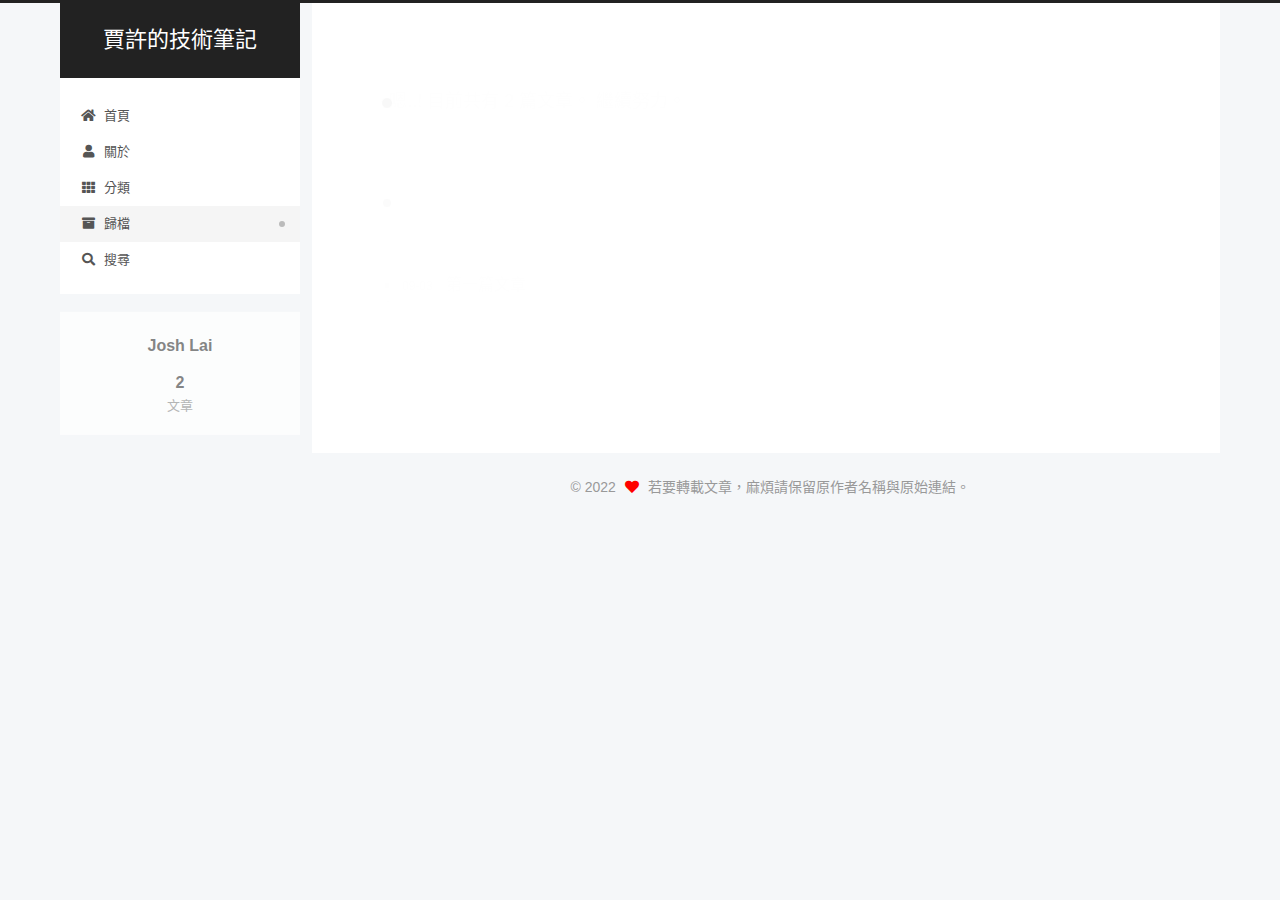
==== commit 41ca9763: "Site updated: 2022-09-03 20:56:49" ====
--- a/archives/index.html
+++ b/archives/index.html
@@ -186,13 +186,33 @@
   <div class="post-block">
     <div class="posts-collapse">
       <div class="collection-title">
-        <span class="collection-header">嗯..! 目前共有 1 篇文章。 繼續努力。</span>
+        <span class="collection-header">嗯..! 目前共有 2 篇文章。 繼續努力。</span>
       </div>
 
       
     <div class="collection-year">
       <span class="collection-header">2022</span>
     </div>
+
+  <article itemscope itemtype="http://schema.org/Article">
+    <header class="post-header">
+
+      <div class="post-meta">
+        <time itemprop="dateCreated"
+              datetime="2022-09-03T20:55:02+08:00"
+              content="2022-09-03">
+          09-03
+        </time>
+      </div>
+
+      <div class="post-title">
+          <a class="post-title-link" href="/2022/09/03/%E7%AC%AC%E4%B8%80%E7%AF%87%E6%96%87%E7%AB%A0/" itemprop="url">
+            <span itemprop="name">第一篇文章</span>
+          </a>
+      </div>
+
+    </header>
+  </article>
 
   <article itemscope itemtype="http://schema.org/Article">
     <header class="post-header">
@@ -286,7 +306,7 @@
       <div class="site-state-item site-state-posts">
           <a href="/archives/">
         
-          <span class="site-state-item-count">1</span>
+          <span class="site-state-item-count">2</span>
           <span class="site-state-item-name">文章</span>
         </a>
       </div>
--- a/css/main.css
+++ b/css/main.css
@@ -1168,7 +1168,7 @@
 }
 .links-of-author a::before,
 .links-of-author span.exturl::before {
-  background: #ff705e;
+  background: #03d9e7;
   border-radius: 50%;
   content: ' ';
   display: inline-block;
